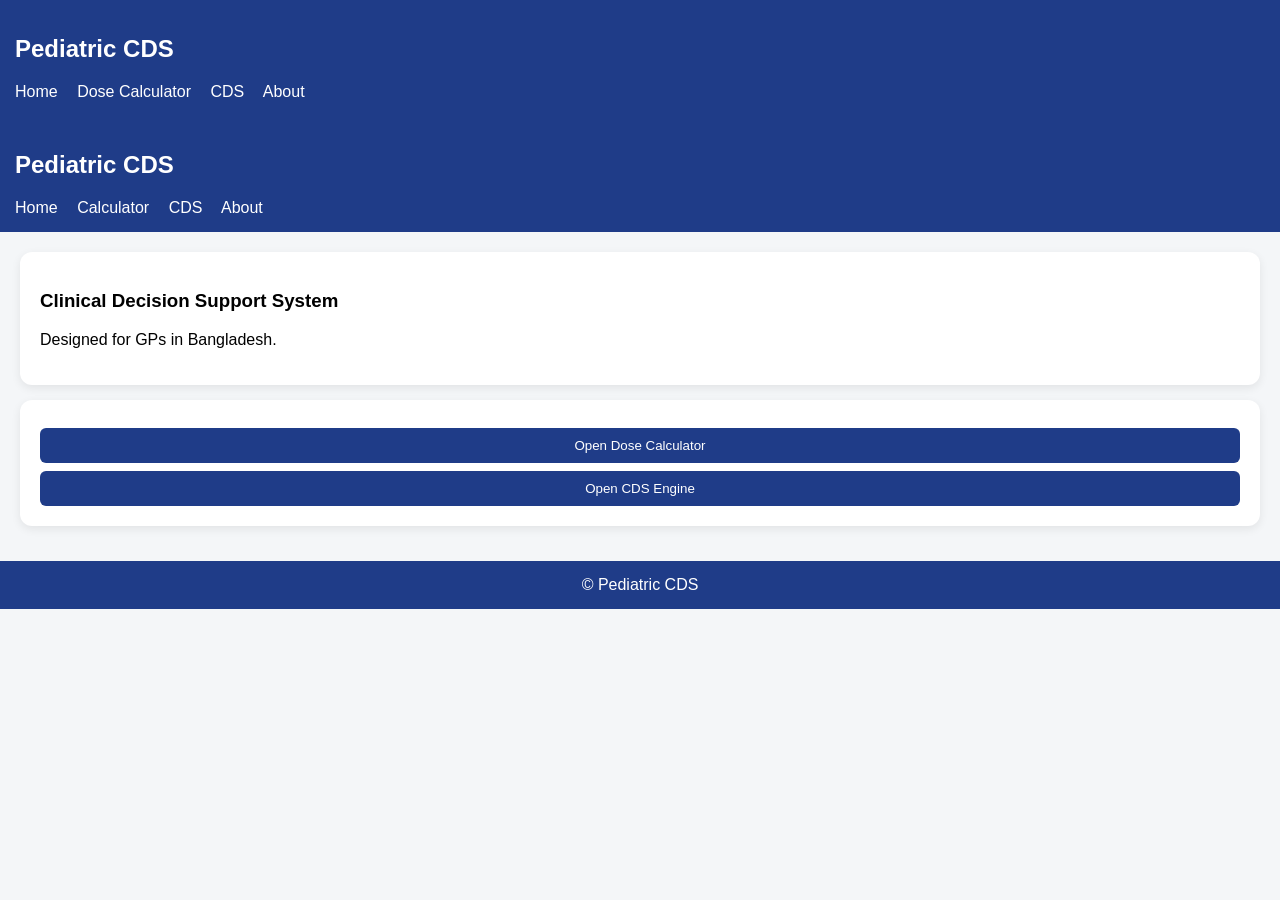
==== index.html @ 05f7fa54 "Add HTML structure and content to index.html" ====
<header>
  <h2>Pediatric CDS</h2>
  <nav>
    <a href="index.html">Home</a>
    <a href="calculator.html">Dose Calculator</a>
    <a href="cds.html">CDS</a>
    <a href="about.html">About</a>
  </nav>
</header>

<!DOCTYPE html>
<html>
<head>
<link rel="stylesheet" href="css/style.css">
</head>
<body>

<header>
  <h2>Pediatric CDS</h2>
  <nav>
    <a href="index.html">Home</a>
    <a href="calculator.html">Calculator</a>
    <a href="cds.html">CDS</a>
    <a href="about.html">About</a>
  </nav>
</header>

<div class="container">

<div class="card">
<h3>Clinical Decision Support System</h3>
<p>Designed for GPs in Bangladesh.</p>
</div>

<div class="card">
<a href="calculator.html"><button>Open Dose Calculator</button></a>
<a href="cds.html"><button>Open CDS Engine</button></a>
</div>

</div>

<footer>© Pediatric CDS</footer>
</body>
</html>
---- css/style.css ----
body {
  font-family: 'Segoe UI', sans-serif;
  margin: 0;
  background: #f4f6f8;
}

header {
  background: #1f3c88;
  color: white;
  padding: 15px;
}

nav a {
  color: white;
  margin-right: 15px;
  text-decoration: none;
}

.container {
  padding: 20px;
}

.card {
  background: white;
  padding: 20px;
  margin-bottom: 15px;
  border-radius: 12px;
  box-shadow: 0 3px 10px rgba(0,0,0,0.08);
}

input, select, button {
  width: 100%;
  padding: 10px;
  margin-top: 8px;
  border-radius: 6px;
}

button {
  background: #1f3c88;
  color: white;
  border: none;
}

footer {
  text-align: center;
  padding: 15px;
  background: #1f3c88;
  color: white;
}
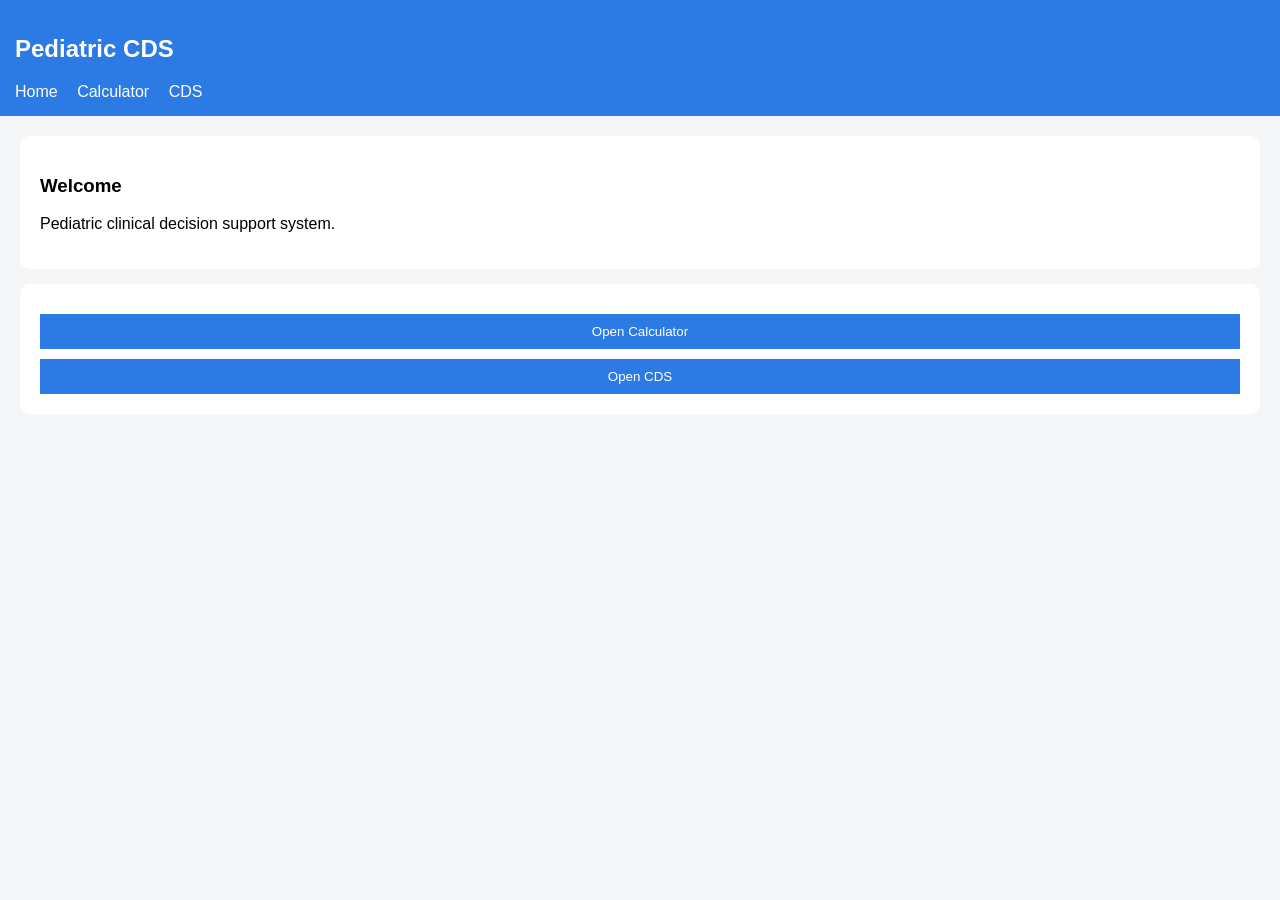
==== commit 1dd0755f: "Revise header and content for pediatric CDS page" ====
--- a/index.html
+++ b/index.html
@@ -1,13 +1,3 @@
-<header>
-  <h2>Pediatric CDS</h2>
-  <nav>
-    <a href="index.html">Home</a>
-    <a href="calculator.html">Dose Calculator</a>
-    <a href="cds.html">CDS</a>
-    <a href="about.html">About</a>
-  </nav>
-</header>
-
 <!DOCTYPE html>
 <html>
 <head>
@@ -21,24 +11,22 @@
     <a href="index.html">Home</a>
     <a href="calculator.html">Calculator</a>
     <a href="cds.html">CDS</a>
-    <a href="about.html">About</a>
   </nav>
 </header>
 
 <div class="container">
 
 <div class="card">
-<h3>Clinical Decision Support System</h3>
-<p>Designed for GPs in Bangladesh.</p>
+<h3>Welcome</h3>
+<p>Pediatric clinical decision support system.</p>
 </div>
 
 <div class="card">
-<a href="calculator.html"><button>Open Dose Calculator</button></a>
-<a href="cds.html"><button>Open CDS Engine</button></a>
+<a href="calculator.html"><button>Open Calculator</button></a>
+<a href="cds.html"><button>Open CDS</button></a>
 </div>
 
 </div>
 
-<footer>© Pediatric CDS</footer>
 </body>
 </html>
--- a/css/style.css
+++ b/css/style.css
@@ -1,11 +1,11 @@
 body {
-  font-family: 'Segoe UI', sans-serif;
+  font-family: Arial;
   margin: 0;
   background: #f4f6f8;
 }
 
 header {
-  background: #1f3c88;
+  background: #2c7be5;
   color: white;
   padding: 15px;
 }
@@ -24,26 +24,17 @@
   background: white;
   padding: 20px;
   margin-bottom: 15px;
-  border-radius: 12px;
-  box-shadow: 0 3px 10px rgba(0,0,0,0.08);
+  border-radius: 10px;
 }
 
 input, select, button {
   width: 100%;
   padding: 10px;
-  margin-top: 8px;
-  border-radius: 6px;
+  margin-top: 10px;
 }
 
 button {
-  background: #1f3c88;
+  background: #2c7be5;
   color: white;
   border: none;
 }
-
-footer {
-  text-align: center;
-  padding: 15px;
-  background: #1f3c88;
-  color: white;
-}
